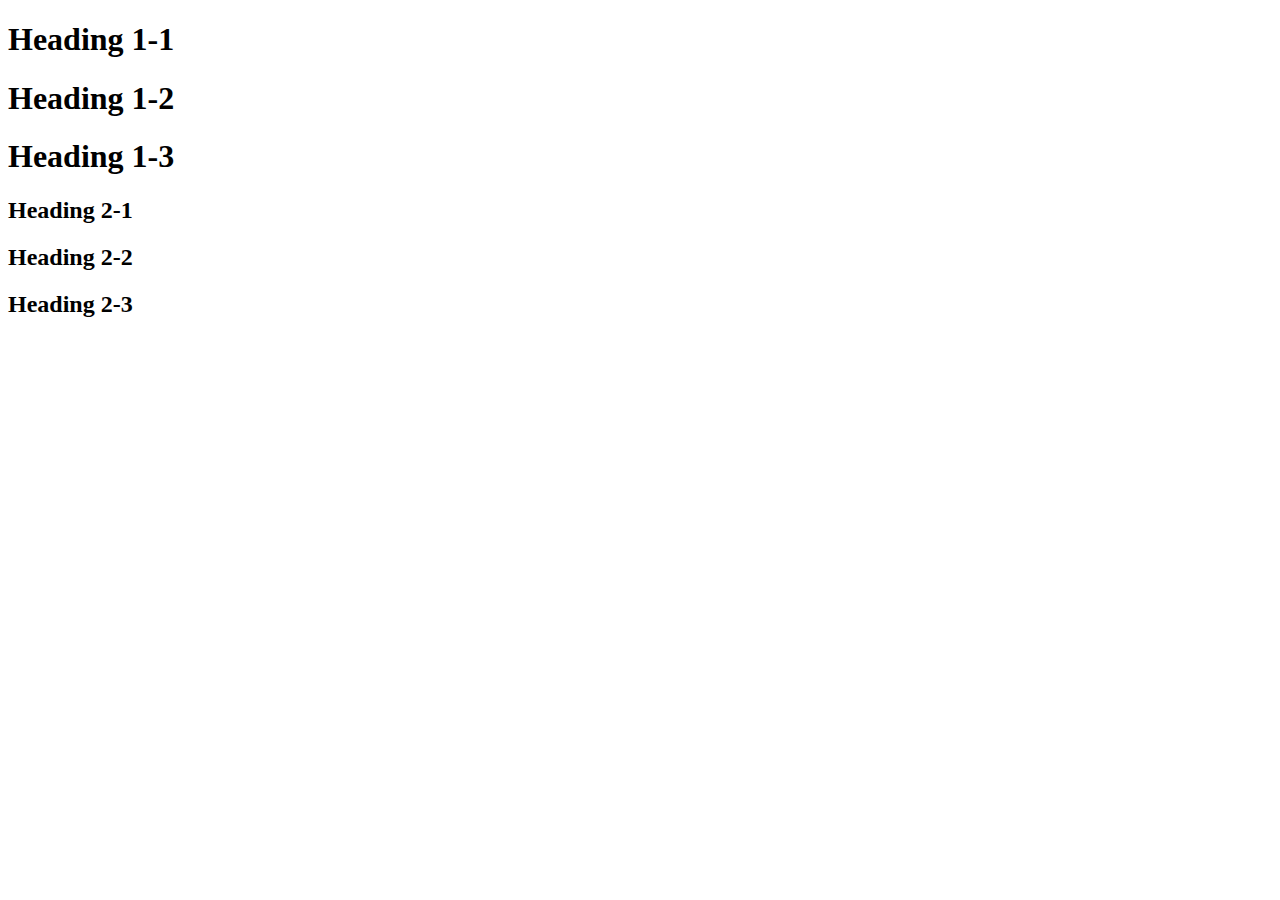
==== styletest.html @ bd0e297a "Create styletest.html" ====
<!DOCTYPE html>
<html>
<head>
	<title>Style Test</title>
</head>
<body>
	
	<h1>Heading 1-1</h1>
	<h1>Heading 1-2</h1>
	<h1>Heading 1-3</h1>
	<h2>Heading 2-1</h2>
	<h2>Heading 2-2</h2>
	<h2>Heading 2-3</h2>

</body>
</html>
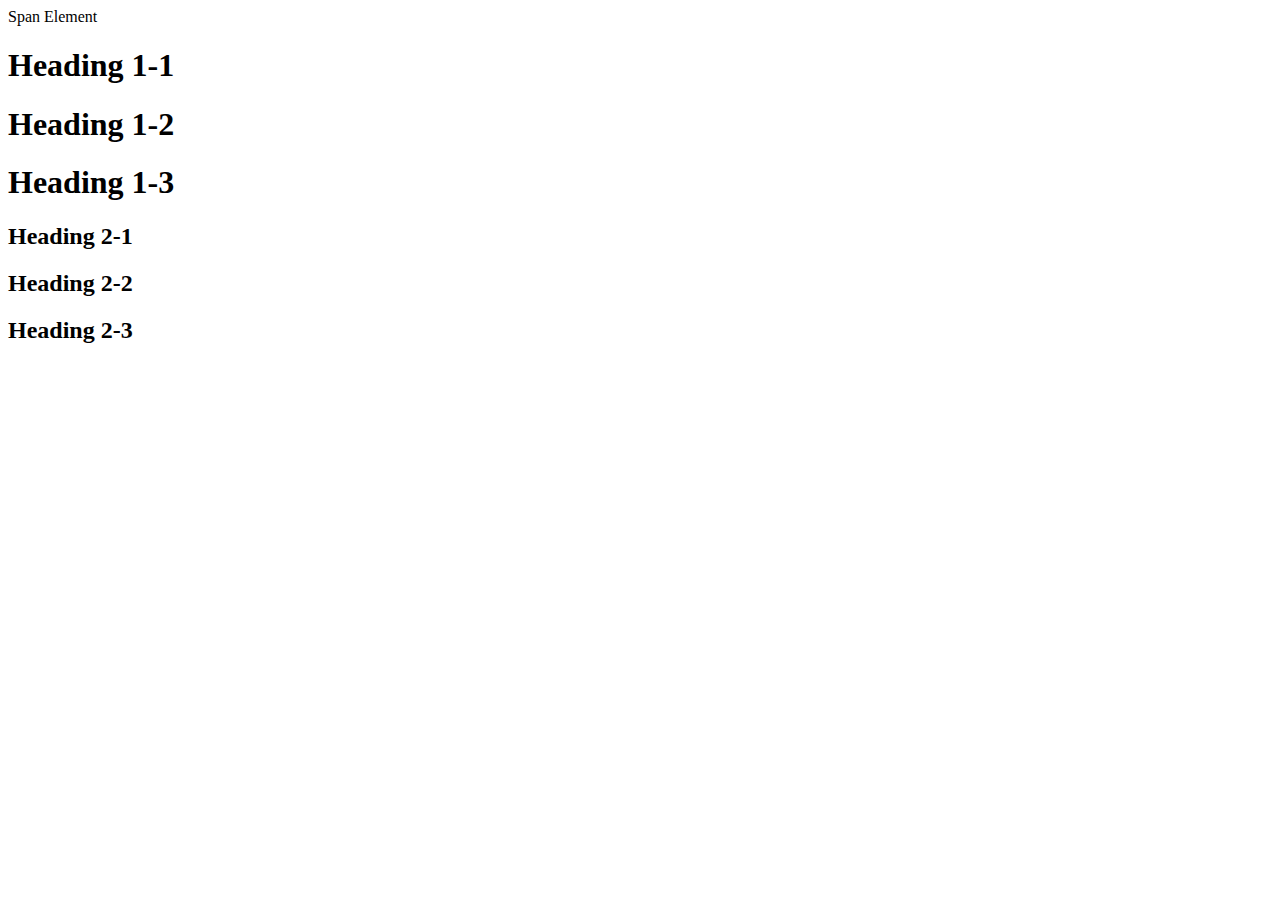
==== commit 745c72e3: "CSS test html page & CSS file" ====
--- a/styletest.html
+++ b/styletest.html
@@ -2,12 +2,14 @@
 <html>
 <head>
 	<title>Style Test</title>
+	<link rel="stylesheet" type="text/css" href="css/test.css">
 </head>
 <body>
 	
-	<h1>Heading 1-1</h1>
-	<h1>Heading 1-2</h1>
-	<h1>Heading 1-3</h1>
+	<span>Span Element</span>
+	<h1 class="big"><span>Heading 1</span>-1</h1>
+	<h1 class="uppercase">Heading 1-2</h1>
+	<h1 class="uppercase big">Heading 1-3</h1>
 	<h2>Heading 2-1</h2>
 	<h2>Heading 2-2</h2>
 	<h2>Heading 2-3</h2>
